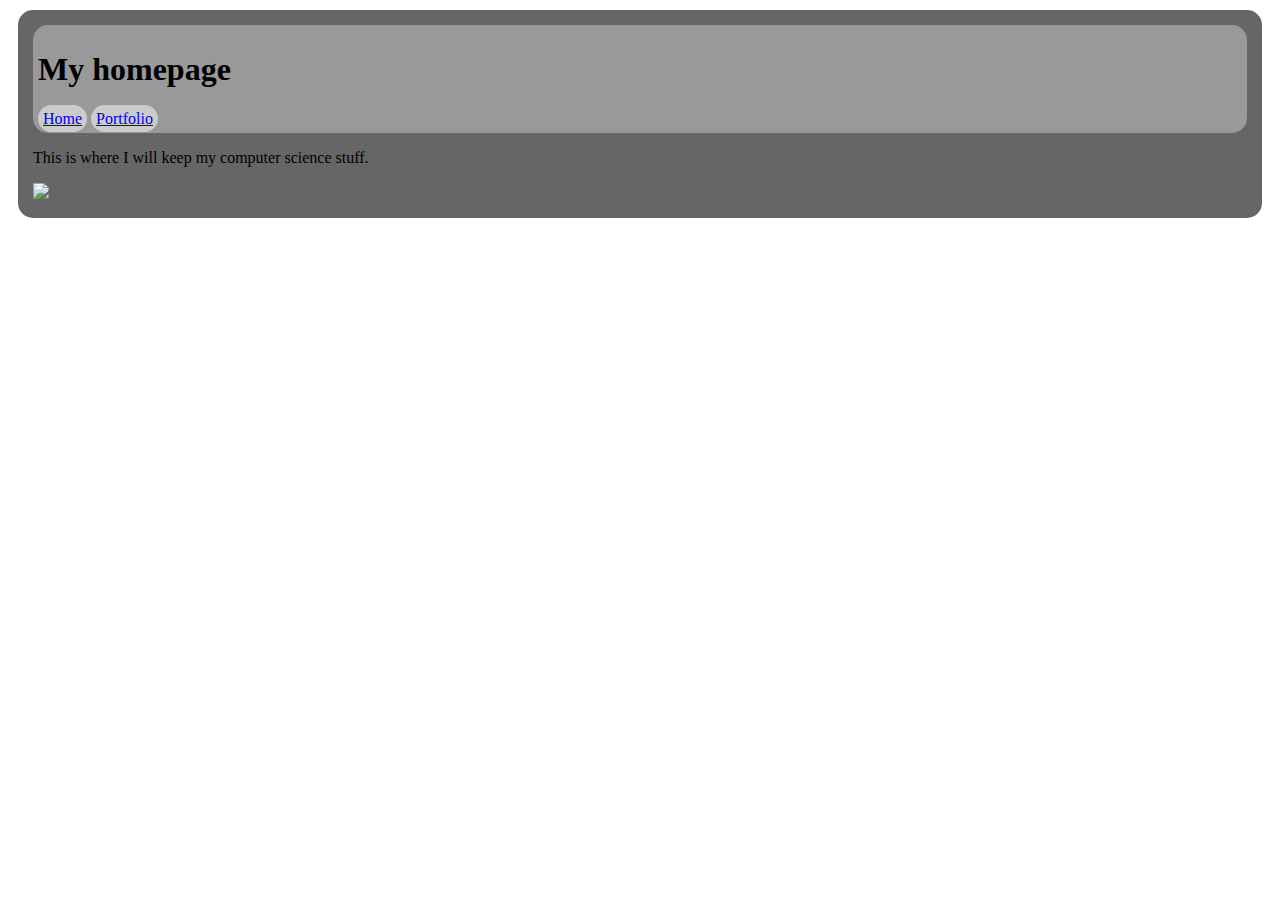
==== index.html @ 41224886 "first commit" ====
<!DOCTYPE html>
<html>

<head>
	<title>Homepage</title>
</head>
<style type="text/css">
	.card {
		padding: 5px;
		background-color: #ccc;
		border-radius:15px;
		margin-bottom:10px;
	}
</style>

<body>
	<div style="padding:15px;background-color:#666;margin:10px;border-radius:15px" />
	<div style="padding:5px;background-color:#999;border-radius:15px">
		<h1>My homepage</h1>
		<a href="index.html" class="card">Home</a>
		<a href="portfolio.html" class="card">Portfolio</a>
	</div>
	<p>This is where I will keep my computer science stuff.</p>
	<img src="http://joeybabcock.me/images/satel.gif" />
	</div>
</body>

</html>
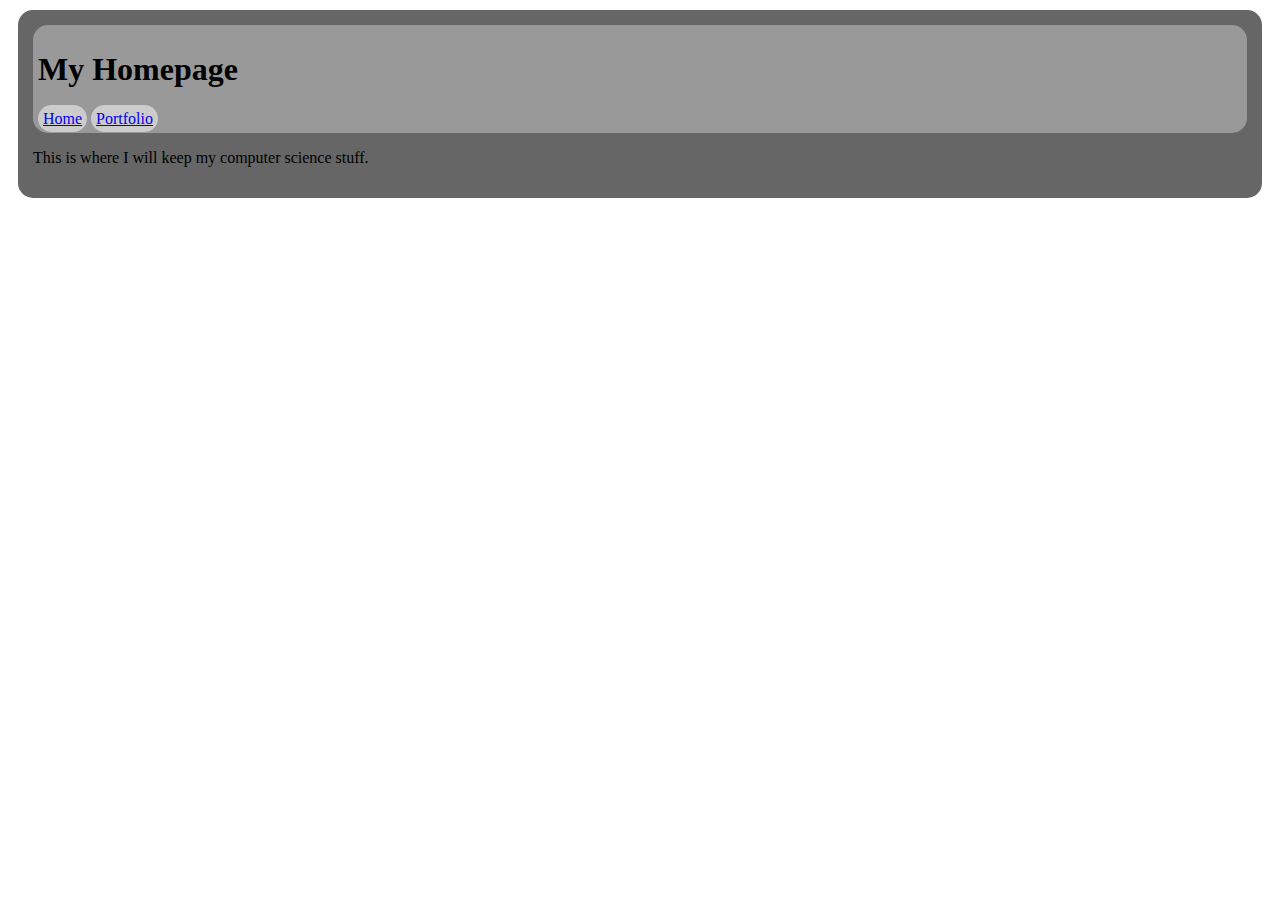
==== commit 7b803c99: "Updates" ====
--- a/index.html
+++ b/index.html
@@ -3,25 +3,23 @@
 
 <head>
 	<title>Homepage</title>
+	<style type="text/css">
+		.card {
+			padding: 5px;
+			background-color: #ccc;
+			border-radius:15px;
+			margin-bottom:10px;
+		}
+	</style>
 </head>
-<style type="text/css">
-	.card {
-		padding: 5px;
-		background-color: #ccc;
-		border-radius:15px;
-		margin-bottom:10px;
-	}
-</style>
-
 <body>
 	<div style="padding:15px;background-color:#666;margin:10px;border-radius:15px" />
 	<div style="padding:5px;background-color:#999;border-radius:15px">
-		<h1>My homepage</h1>
+		<h1>My Homepage</h1>
 		<a href="index.html" class="card">Home</a>
 		<a href="portfolio.html" class="card">Portfolio</a>
 	</div>
 	<p>This is where I will keep my computer science stuff.</p>
-	<img src="http://joeybabcock.me/images/satel.gif" />
 	</div>
 </body>
 
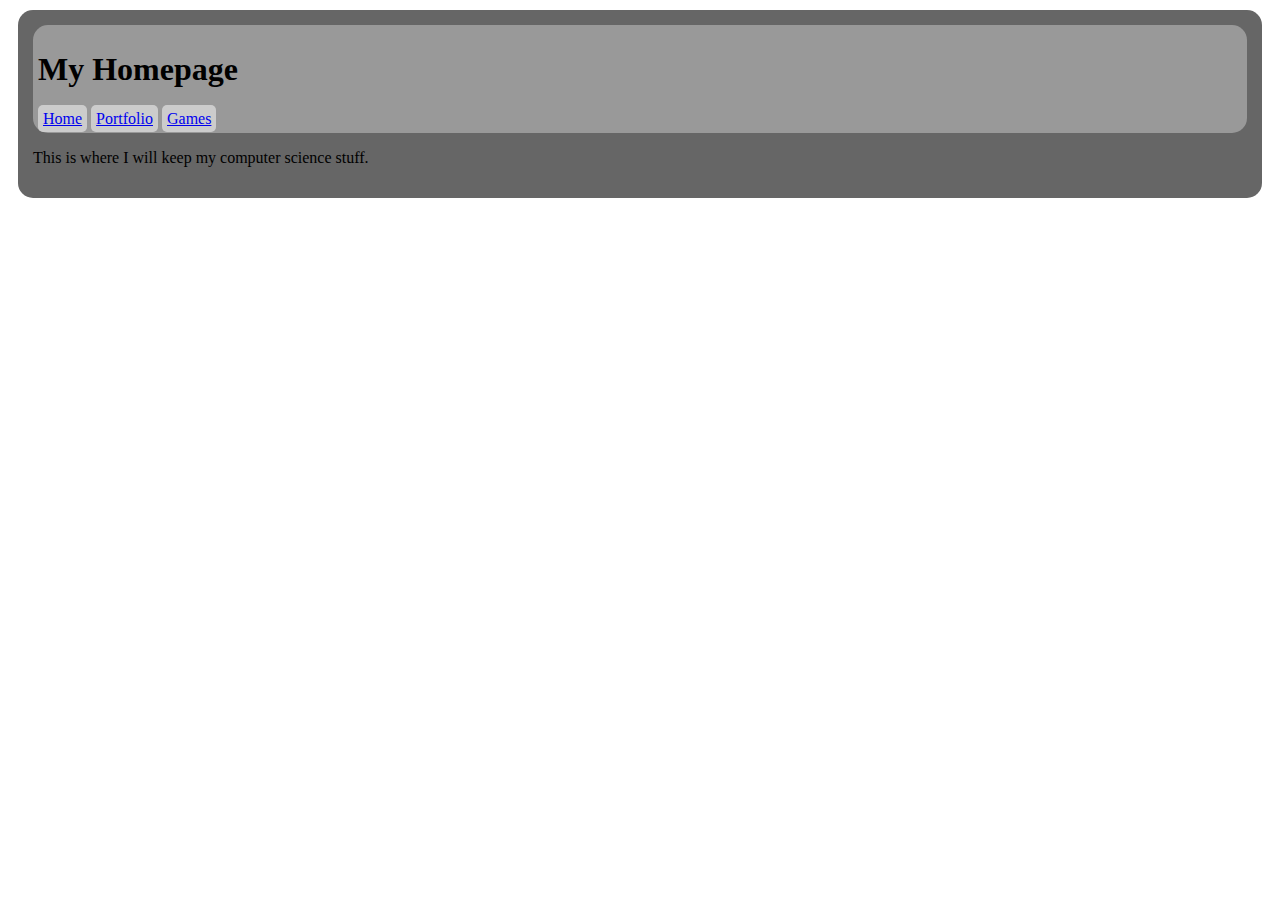
==== commit f1792cc4: "Styles updated" ====
--- a/index.html
+++ b/index.html
@@ -7,19 +7,23 @@
 		.card {
 			padding: 5px;
 			background-color: #ccc;
-			border-radius:15px;
-			margin-bottom:10px;
+			border-radius:5px;
 		}
 	</style>
 </head>
 <body>
 	<div style="padding:15px;background-color:#666;margin:10px;border-radius:15px" />
-	<div style="padding:5px;background-color:#999;border-radius:15px">
-		<h1>My Homepage</h1>
-		<a href="index.html" class="card">Home</a>
-		<a href="portfolio.html" class="card">Portfolio</a>
-	</div>
-	<p>This is where I will keep my computer science stuff.</p>
+		<header>
+			<div style="padding:5px;background-color:#999;border-radius:15px">
+				<h1>My Homepage</h1>
+				<a href="index.html" class="card">Home</a>
+				<a href="portfolio.html" class="card">Portfolio</a>
+				<a href="beauty.html" class="card">Games</a>
+			</div>
+		</header>
+		<content>
+			<p>This is where I will keep my computer science stuff.</p>
+		</content>
 	</div>
 </body>
 
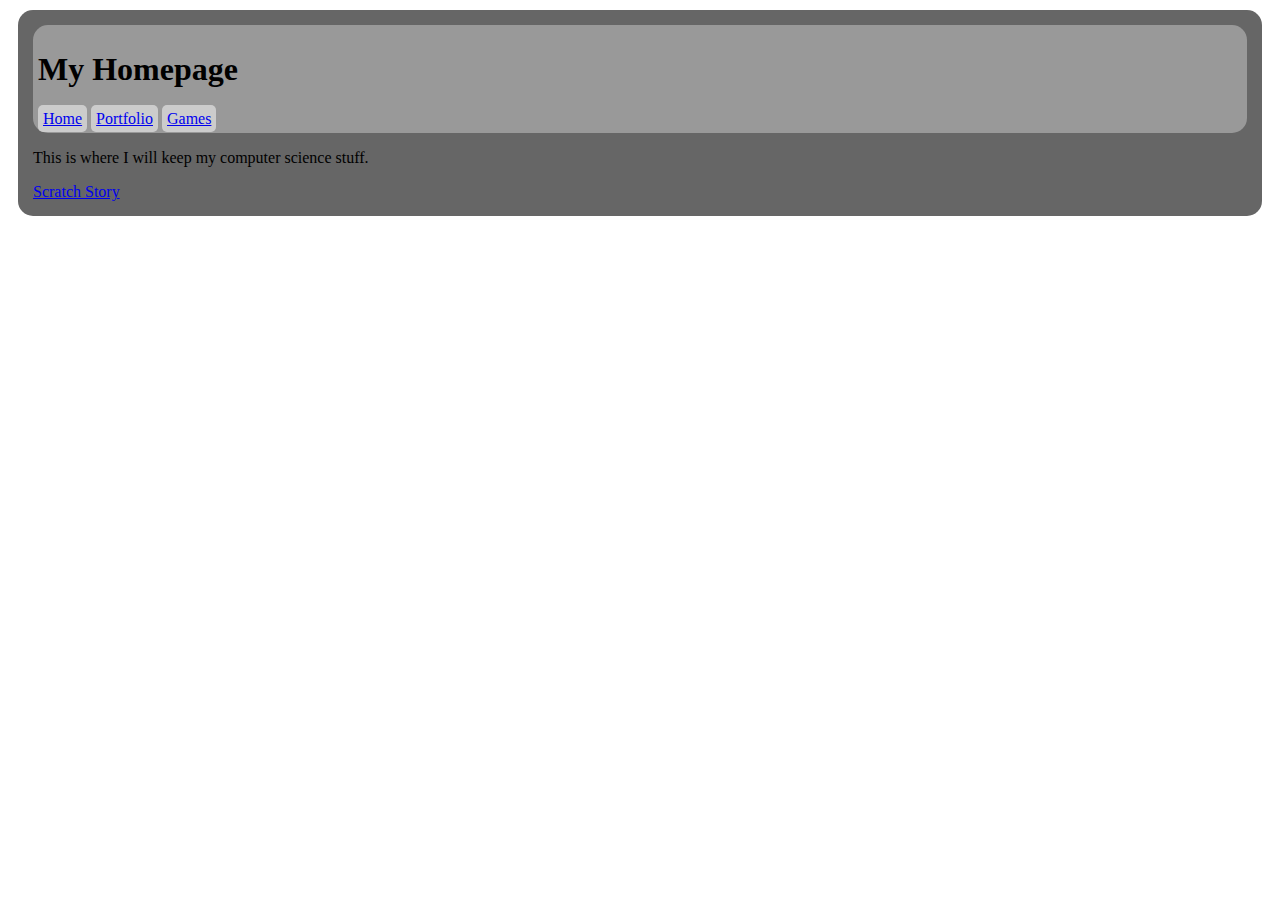
==== commit cfaf412f: "Added portfolio Link" ====
--- a/index.html
+++ b/index.html
@@ -19,10 +19,12 @@
 				<a href="index.html" class="card">Home</a>
 				<a href="portfolio.html" class="card">Portfolio</a>
 				<a href="beauty.html" class="card">Games</a>
+				<br/>
 			</div>
 		</header>
 		<content>
 			<p>This is where I will keep my computer science stuff.</p>
+			<a href="https://scratch.mit.edu/projects/121204883/#editor">Scratch Story</a>
 		</content>
 	</div>
 </body>
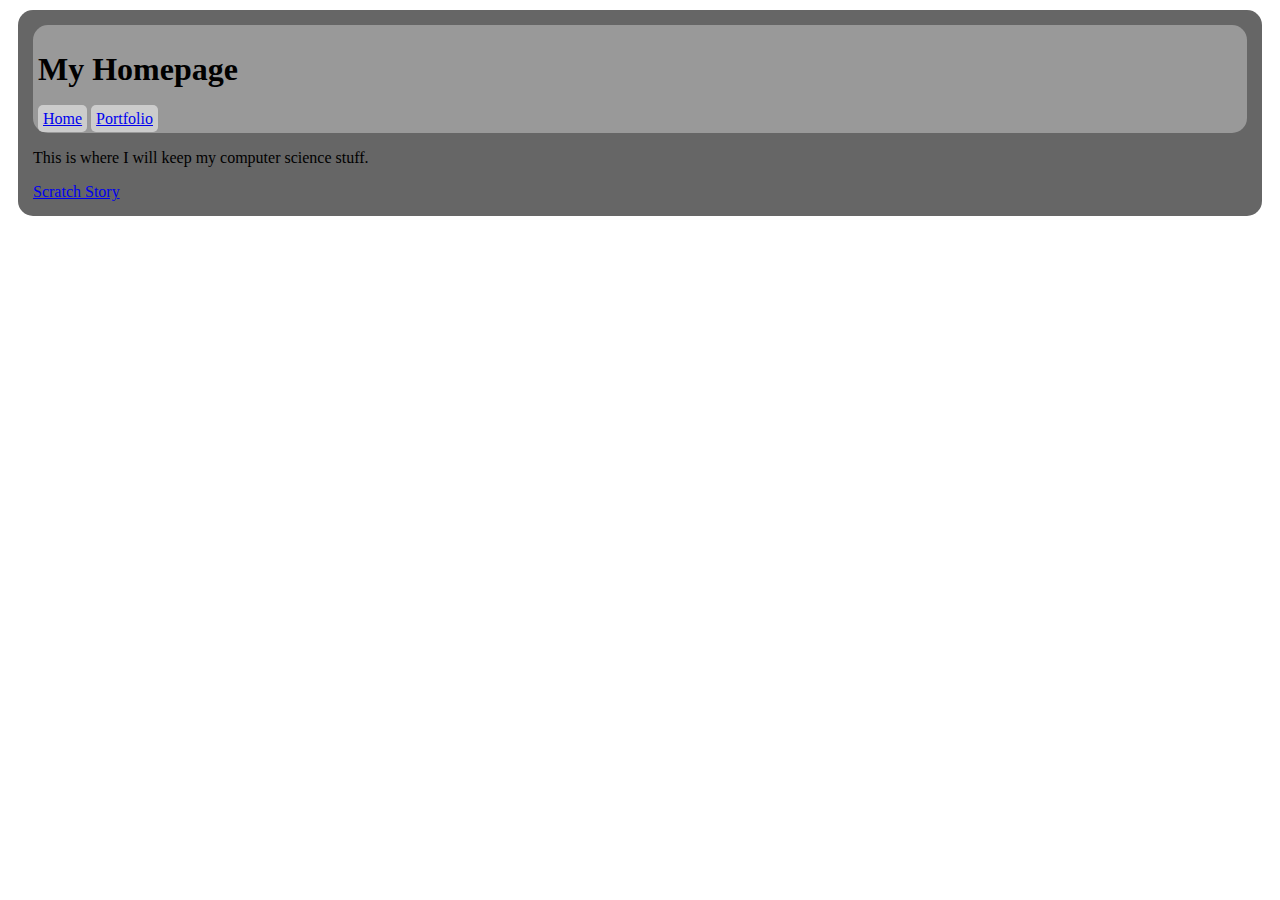
==== commit ea8816df: "removed links to old page" ====
--- a/index.html
+++ b/index.html
@@ -18,7 +18,6 @@
 				<h1>My Homepage</h1>
 				<a href="index.html" class="card">Home</a>
 				<a href="portfolio.html" class="card">Portfolio</a>
-				<a href="beauty.html" class="card">Games</a>
 				<br/>
 			</div>
 		</header>
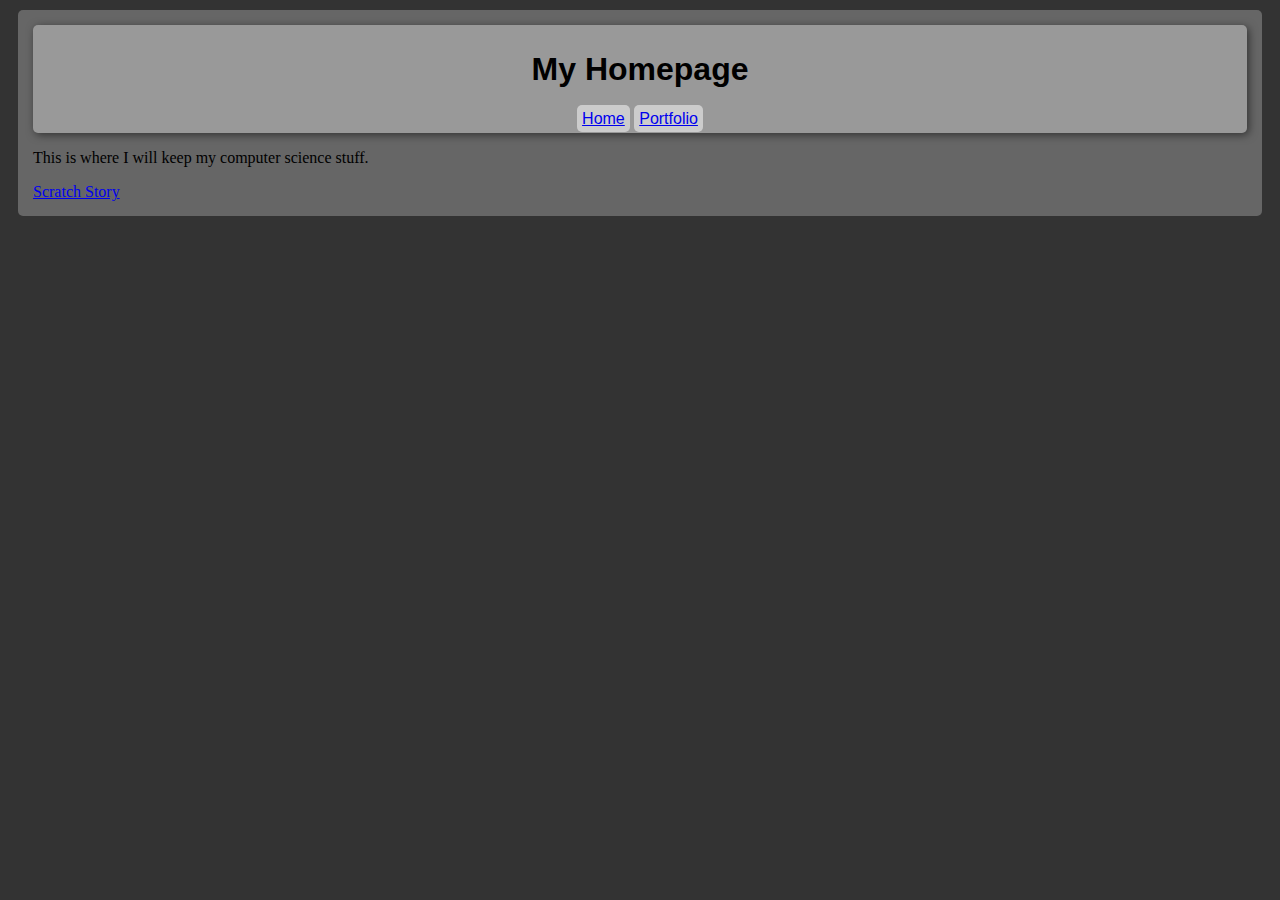
==== commit 5cf5170d: "Added styles" ====
--- a/index.html
+++ b/index.html
@@ -3,22 +3,15 @@
 
 <head>
 	<title>Homepage</title>
-	<style type="text/css">
-		.card {
-			padding: 5px;
-			background-color: #ccc;
-			border-radius:5px;
-		}
-	</style>
+	<link rel="stylesheet" type="text/css" href="/css/theme.css">
 </head>
 <body>
-	<div style="padding:15px;background-color:#666;margin:10px;border-radius:15px" />
+	<div class="content_holder" />
 		<header>
-			<div style="padding:5px;background-color:#999;border-radius:15px">
+			<div class="head_card">
 				<h1>My Homepage</h1>
 				<a href="index.html" class="card">Home</a>
 				<a href="portfolio.html" class="card">Portfolio</a>
-				<br/>
 			</div>
 		</header>
 		<content>
--- a/css/theme.css
+++ b/css/theme.css
@@ -0,0 +1,32 @@
+body
+		{
+			background-color:#333;
+			
+		}
+		header
+		{
+			font-family: Impact, Charcoal, sans-serif;
+			text-align:center;
+			font-size:1em;
+		}
+		.card {
+			padding: 5px;
+			background-color: #ccc;
+			border-radius:5px;
+		}
+		.head_card
+		{
+			-webkit-box-shadow: 2px 2px 9px 0px rgba(0,0,0,0.51);
+			-moz-box-shadow: 2px 2px 9px 0px rgba(0,0,0,0.51);
+			box-shadow: 2px 2px 9px 0px rgba(0,0,0,0.51);
+			padding:5px;
+			background-color:#999;
+			border-radius:5px
+		}
+		.content_holder
+		{
+			padding:15px;
+			background-color:#666;
+			margin:10px;
+			border-radius:5px;
+		}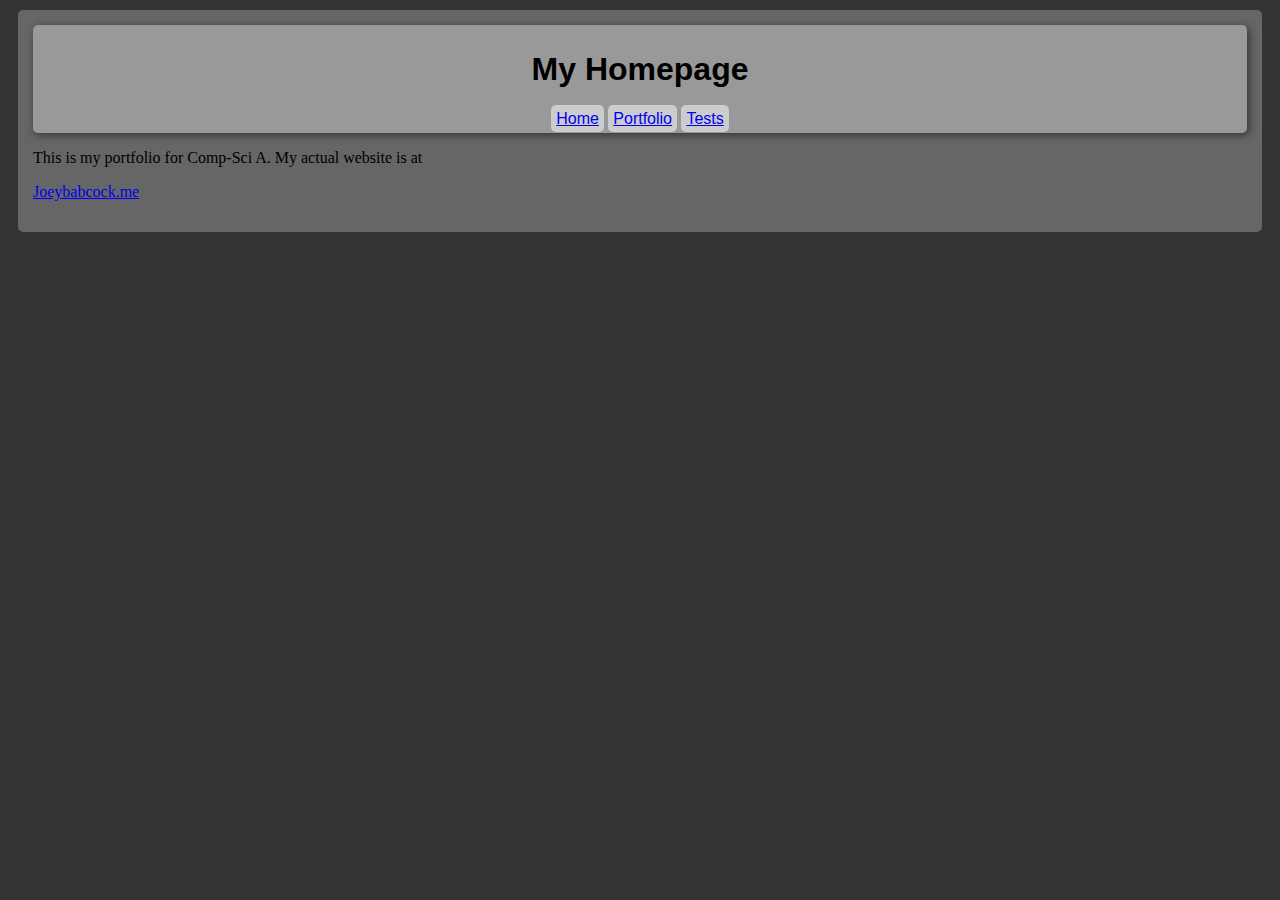
==== commit 7ed47a3f: "updates" ====
--- a/index.html
+++ b/index.html
@@ -3,7 +3,7 @@
 
 <head>
 	<title>Homepage</title>
-	<link rel="stylesheet" type="text/css" href="/css/theme.css">
+	<link rel="stylesheet" type="text/css" href="css/theme.css">
 </head>
 <body>
 	<div class="content_holder" />
@@ -12,11 +12,12 @@
 				<h1>My Homepage</h1>
 				<a href="index.html" class="card">Home</a>
 				<a href="portfolio.html" class="card">Portfolio</a>
+				<a href="/tests" class="card">Tests</a>
 			</div>
 		</header>
 		<content>
-			<p>This is where I will keep my computer science stuff.</p>
-			<a href="https://scratch.mit.edu/projects/121204883/#editor">Scratch Story</a>
+			<p>This is my portfolio for Comp-Sci A. My actual website is at </p>
+			<p><a href="http://joeybabcock.me">Joeybabcock.me</a></p>
 		</content>
 	</div>
 </body>
--- a/css/theme.css
+++ b/css/theme.css
@@ -13,12 +13,13 @@
 			padding: 5px;
 			background-color: #ccc;
 			border-radius:5px;
+			margin-bottom: 15px;
 		}
 		.head_card
 		{
-			-webkit-box-shadow: 2px 2px 9px 0px rgba(0,0,0,0.51);
-			-moz-box-shadow: 2px 2px 9px 0px rgba(0,0,0,0.51);
-			box-shadow: 2px 2px 9px 0px rgba(0,0,0,0.51);
+			-webkit-box-shadow: 2px 2px 9px 0px rgba(0,0,0,0.50);
+			-moz-box-shadow: 2px 2px 9px 0px rgba(0,0,0,0.50);
+			box-shadow: 2px 2px 9px 0px rgba(0,0,0,0.50);
 			padding:5px;
 			background-color:#999;
 			border-radius:5px
@@ -29,4 +30,15 @@
 			background-color:#666;
 			margin:10px;
 			border-radius:5px;
+		}
+		.content_tile
+		{
+			-webkit-box-shadow: 2px 2px 9px 0px rgba(0,0,0,0.50);
+			-moz-box-shadow: 2px 2px 9px 0px rgba(0,0,0,0.50);
+			box-shadow: 2px 2px 9px 0px rgba(0,0,0,0.50);
+			padding:5px;
+			background-color:#999;
+			border-radius:5px;
+			width:250px;
+			height:250px;
 		}